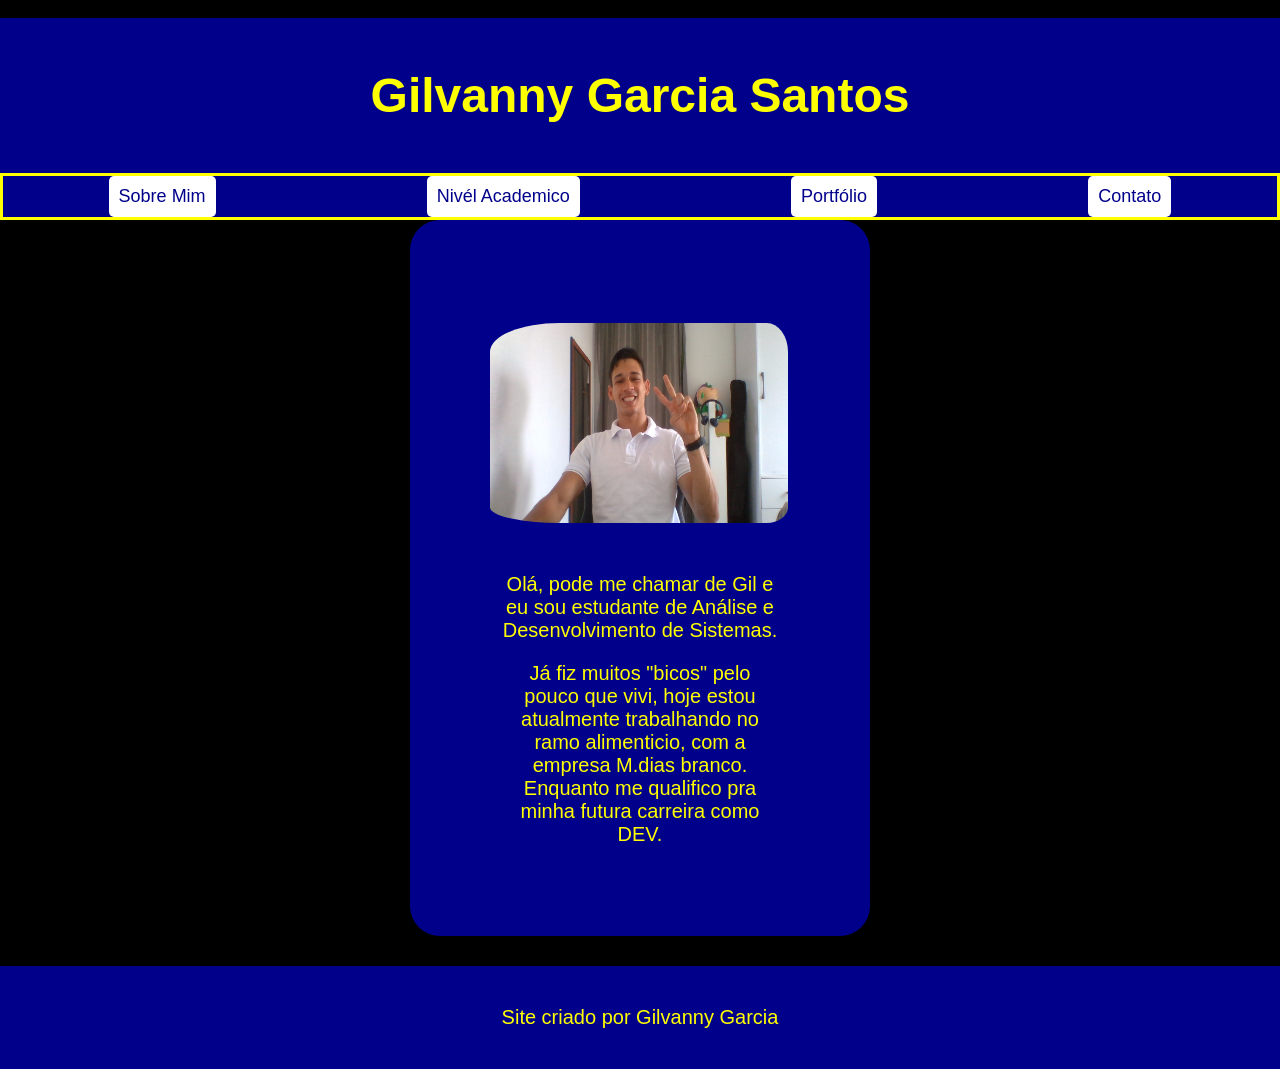
==== index.html @ d9e97b4f "Update and rename sobremim.html to index.html" ====
<!DOCTYPE html>
<html lang="pt-br">
<head>
    <meta charset="UTF-8">
    <meta name="viewport" content="width=device-width, initial-scale=1.0">
    <title>Gilvanny Garcia</title>
    <link rel="stylesheet" href="css.css"> <!--css externo-->
</head>
<body>
    <!-- cabeça -->>
    <header> 
        <h1>Gilvanny Garcia Santos</h1>
    </header>

    <!--menu de link-->
    <nav> 
        <a href="sobremim.html" target="_self">Sobre Mim</a>
        <a href="academico.html" target="_self">Nivél Academico</a>
        <a href="meuportifolio.html" target="_self">Portfólio</a>
        <a href="contato2.html" target="_self">Contato</a>
    </nav> 

    <!--conteúdo relevante-->
    <main> 
        <!--comando de armazenar foto-->
       <picture> 
        <img src="gilvanny.jpg" alt="Gilvanny Garcia">
       </picture>
       <p>Olá, pode me chamar de Gil e eu sou estudante de Análise e Desenvolvimento de Sistemas.</p>
       <p>Já fiz muitos "bicos" pelo pouco que vivi, hoje estou atualmente trabalhando no ramo alimenticio, com a empresa M.dias branco. Enquanto me qualifico pra minha futura carreira como DEV.</p>
    </main>

    <!--rodapé-->
    <footer> 
        <p>Site criado por Gilvanny Garcia</p>
    </footer>
</body>
</html>
---- css.css ----
* {
        font-family:'Gill Sans', 'Gill Sans MT', Calibri, 'Trebuchet MS', sans-serif;
        margin: 0px;
        padding: 0px;
    }
    
    header {
        margin-top: auto;
        text-align: center;
        background-color:darkblue;
        padding: 50px;
    }
    
    h1 {
        font-size: 3rem;
        font-weight: bold;
        color: yellow;
    }
    
    body {
        background-color: black ;
    }
    
    main {
        min-width: 300px;
        max-width: 50px;
        background-color: darkblue;
        padding: 80px;
        margin: auto;
        margin-bottom: 30px;
        border-bottom-left-radius: 30px;
        border-bottom-right-radius: 30px;
        border-top-left-radius: 30px;
        border-top-right-radius: 30px;
    }
    nav{display:flex;
        border: solid 3px;
        border-color: yellow;
        background-color: darkblue}

    nav > a {
        font-size:large;
        margin-bottom: 20px;
        color: darkblue;
        text-decoration: none;
        margin: auto;
        padding: 10px;
        background-color: white;
        border-radius: 5px;
    }
    
    nav > a:hover {
        color: black;
        background-color: yellow;
        transition-duration: 0.5s;
    }
    
    picture > img {
        height: 200px;
        padding-right: 48px;
        padding-bottom: 36px;
        padding-top: 23px;
        max-width: 298px;
        border-radius: 20%;
    }
    
    p {font-family: 'Gill Sans', 'Gill Sans MT', Calibri, 'Trebuchet MS', sans-serif;
        font-size: 20px;
        text-align: center;
        padding: 10px;
        color: yellow;
    }
    
    .botao {
        color: var(--cor0);
        padding: 5px;
        border-radius: 5px;
        font-size: 18px;
    }
    
    .botao:hover {
        color: blue;
        background-color: var(--cor1);
    }
    
    .email {
        width: 220px
    }
    
    .nome {
        width: 220px
    }
    
    .msg {
        padding: 12px;
    }
    
    footer {
        color: yellow;
        background-color: darkblue;
        padding: 30px;
        font-family: 'Gill Sans', 'Gill Sans MT', Calibri, 'Trebuchet MS', sans-serif;
        font-size: 30px;
        
    }

    li{font-size: larger;
        color: yellow;
    }
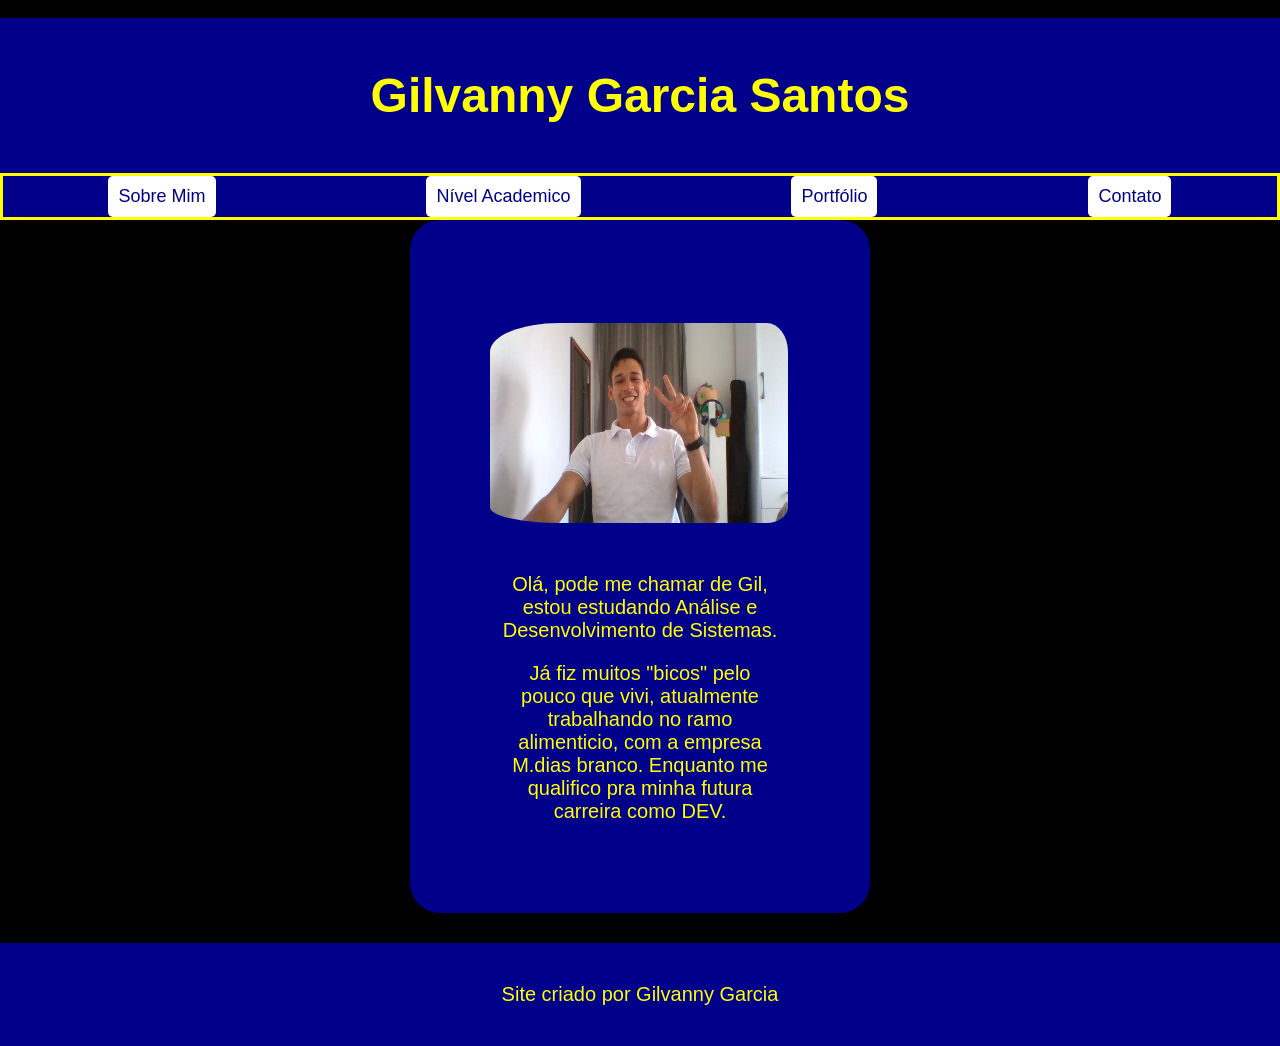
==== commit 80b67c33: "Update and rename sobremim.html to index.html" ====
--- a/index.html
+++ b/index.html
@@ -15,7 +15,7 @@
     <!--menu de link-->
     <nav> 
         <a href="sobremim.html" target="_self">Sobre Mim</a>
-        <a href="academico.html" target="_self">Nivél Academico</a>
+        <a href="academico.html" target="_self">Nível Academico</a>
         <a href="meuportifolio.html" target="_self">Portfólio</a>
         <a href="contato2.html" target="_self">Contato</a>
     </nav> 
@@ -26,8 +26,8 @@
        <picture> 
         <img src="gilvanny.jpg" alt="Gilvanny Garcia">
        </picture>
-       <p>Olá, pode me chamar de Gil e eu sou estudante de Análise e Desenvolvimento de Sistemas.</p>
-       <p>Já fiz muitos "bicos" pelo pouco que vivi, hoje estou atualmente trabalhando no ramo alimenticio, com a empresa M.dias branco. Enquanto me qualifico pra minha futura carreira como DEV.</p>
+       <p>Olá, pode me chamar de Gil, estou estudando Análise e Desenvolvimento de Sistemas.</p>
+       <p>Já fiz muitos "bicos" pelo pouco que vivi, atualmente trabalhando no ramo alimenticio, com a empresa M.dias branco. Enquanto me qualifico pra minha futura carreira como DEV.</p>
     </main>
 
     <!--rodapé-->
